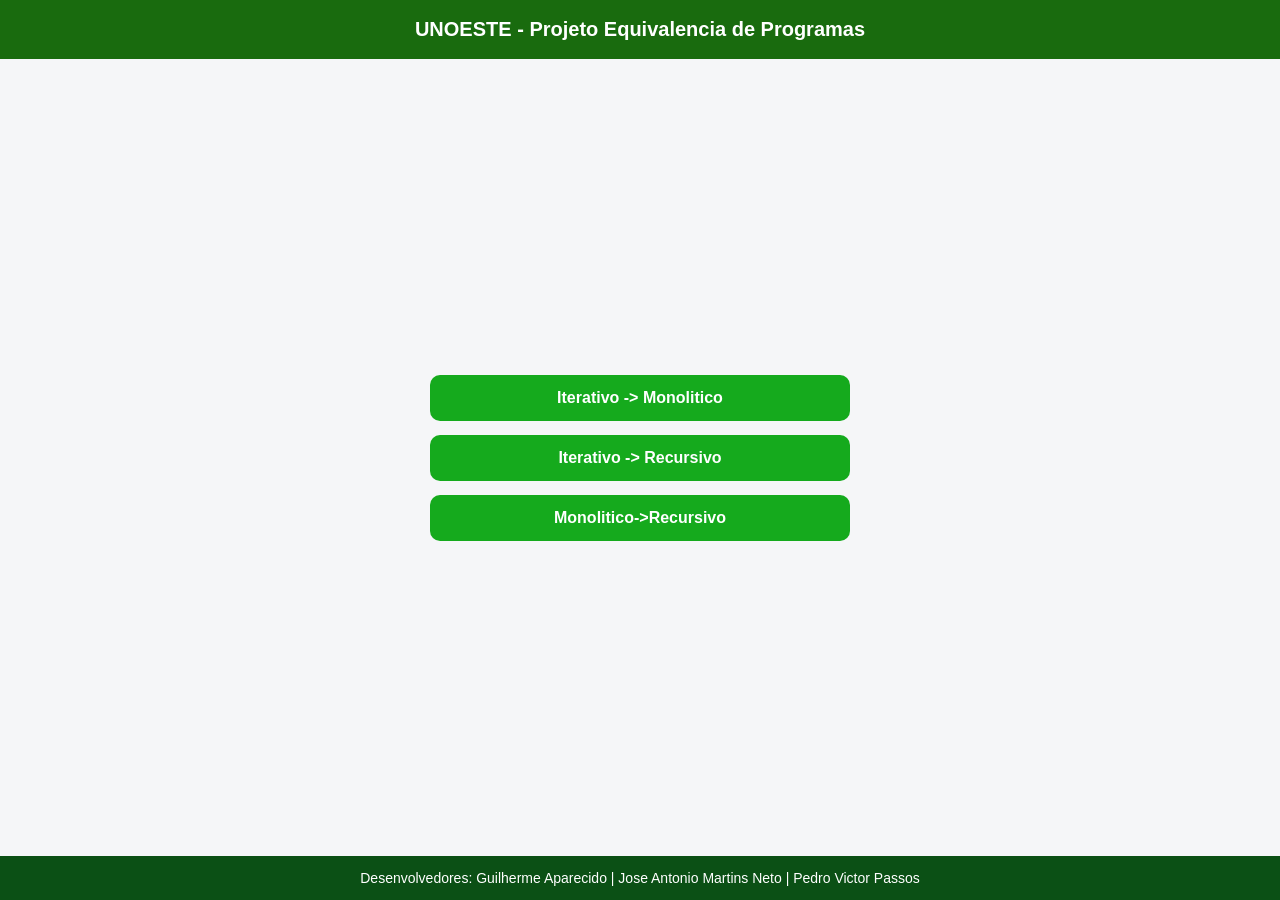
==== index.html @ 1a6f47e5 "Home page criada, já com css integrado" ====
<!DOCTYPE html>
<html lang="en">
<head>
    <meta charset="UTF-8">
    <meta name="viewport" content="width=device-width, initial-scale=1.0">
    <title>Projeto Equivalencias de Programas</title>
    <link rel="stylesheet" href="./index.css">
</head>
<body>
  <div class="topo">UNOESTE - Projeto Equivalencia de Programas</div>

  <main>
    <div class="container-botoes">
      <button class="btn" onclick="location.href='iterativo-monolitico.html'">
        Iterativo -> Monolitico
      </button>

      <button class="btn" onclick="location.href='iterativo-recursivo.html'">
        Iterativo -> Recursivo
      </button>

      <button class="btn" onclick="location.href='monolitico-recursivo.html'">
        Monolitico->Recursivo
      </button>
    </div>
  </main>

  <footer>
    Desenvolvedores:
    Guilherme Aparecido |
    Jose Antonio Martins Neto | 
    Pedro Victor Passos
  </footer>
</body>
</html>
---- index.css ----
* { box-sizing: border-box; margin: 0; padding: 0; }

body {
    min-height: 100vh;
    font-family: Arial, sans-serif;
    display: flex;
    flex-direction: column;
    background: #f5f6f8;
    color: #0a521a;
}

.topo {
    width: 100%;
    padding: 18px 16px;
    background: #196b0e;
    color: #fff;
    text-align: center;
    font-size: 20px;
    font-weight: 700;
}

main {
    flex: 1;
    display: flex;
    align-items: center;
    justify-content: center;
    padding: 24px 16px;
}

.container-botoes {
    width: 100%;
    max-width: 420px;
    display: flex;
    flex-direction: column;
    gap: 14px;
}

.btn {
    width: 100%;
    padding: 14px 16px;
    border: none;
    border-radius: 10px;
    cursor: pointer;
    font-size: 16px;
    font-weight: 600;
    background: #15aa1d;
    color: white;
    transition: transform 0.06s ease, opacity 0.2s ease;
}

.btn:hover { opacity: 0.92; }
.btn:active { transform: scale(0.98); }

footer {
    width: 100%;
    padding: 14px 16px;
    background: #0b5015;
    color: #fff;
    text-align: center;
    font-size: 14px;
}
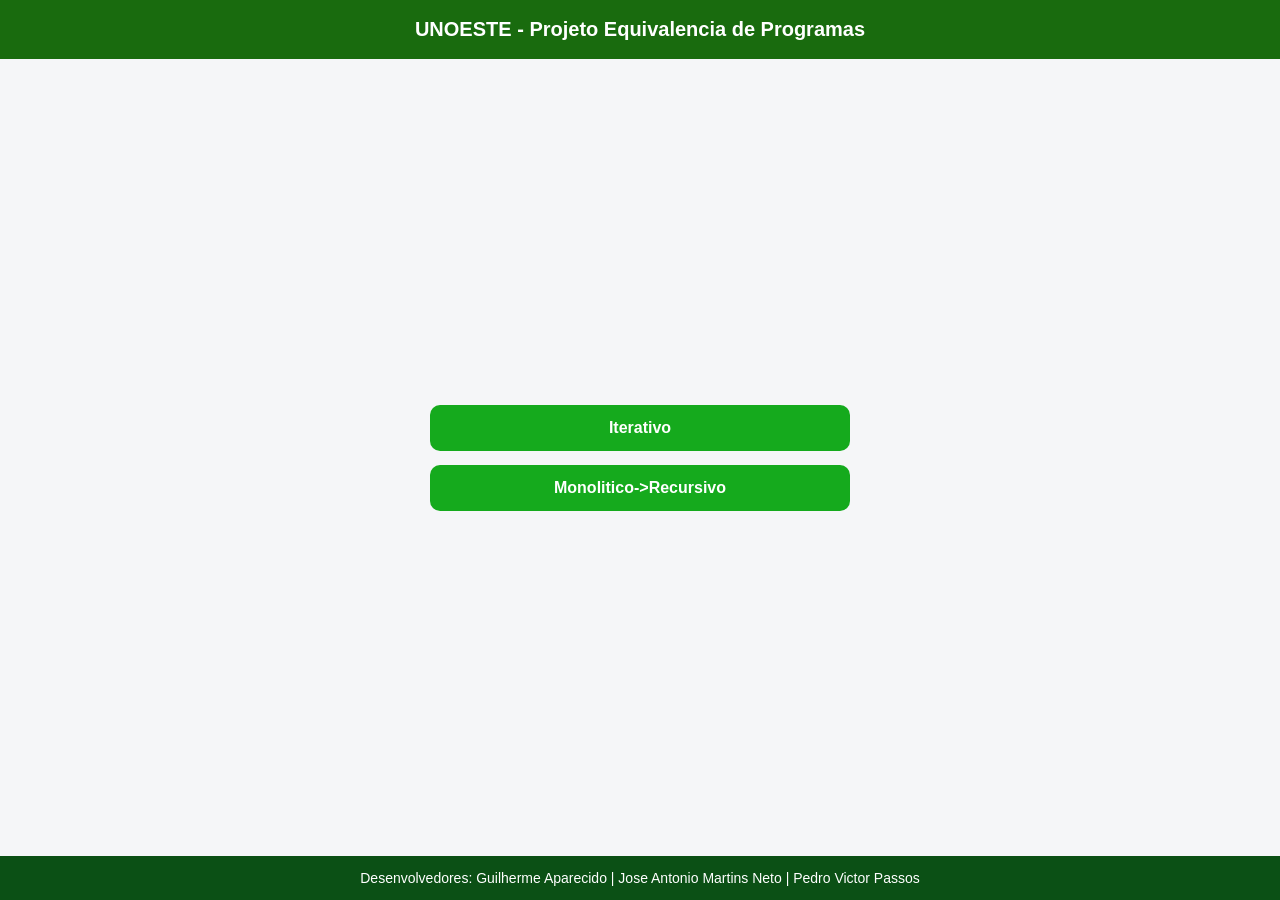
==== commit 5f5ae014: "Implementando a aba inicial no projeto" ====
--- a/index.html
+++ b/index.html
@@ -11,12 +11,8 @@
 
   <main>
     <div class="container-botoes">
-      <button class="btn" onclick="location.href='iterativo-monolitico.html'">
-        Iterativo -> Monolitico
-      </button>
-
-      <button class="btn" onclick="location.href='iterativo-recursivo.html'">
-        Iterativo -> Recursivo
+      <button class="btn" onclick="location.href='iterativoEscolha.html'">
+        Iterativo
       </button>
 
       <button class="btn" onclick="location.href='monolitico-recursivo.html'">
